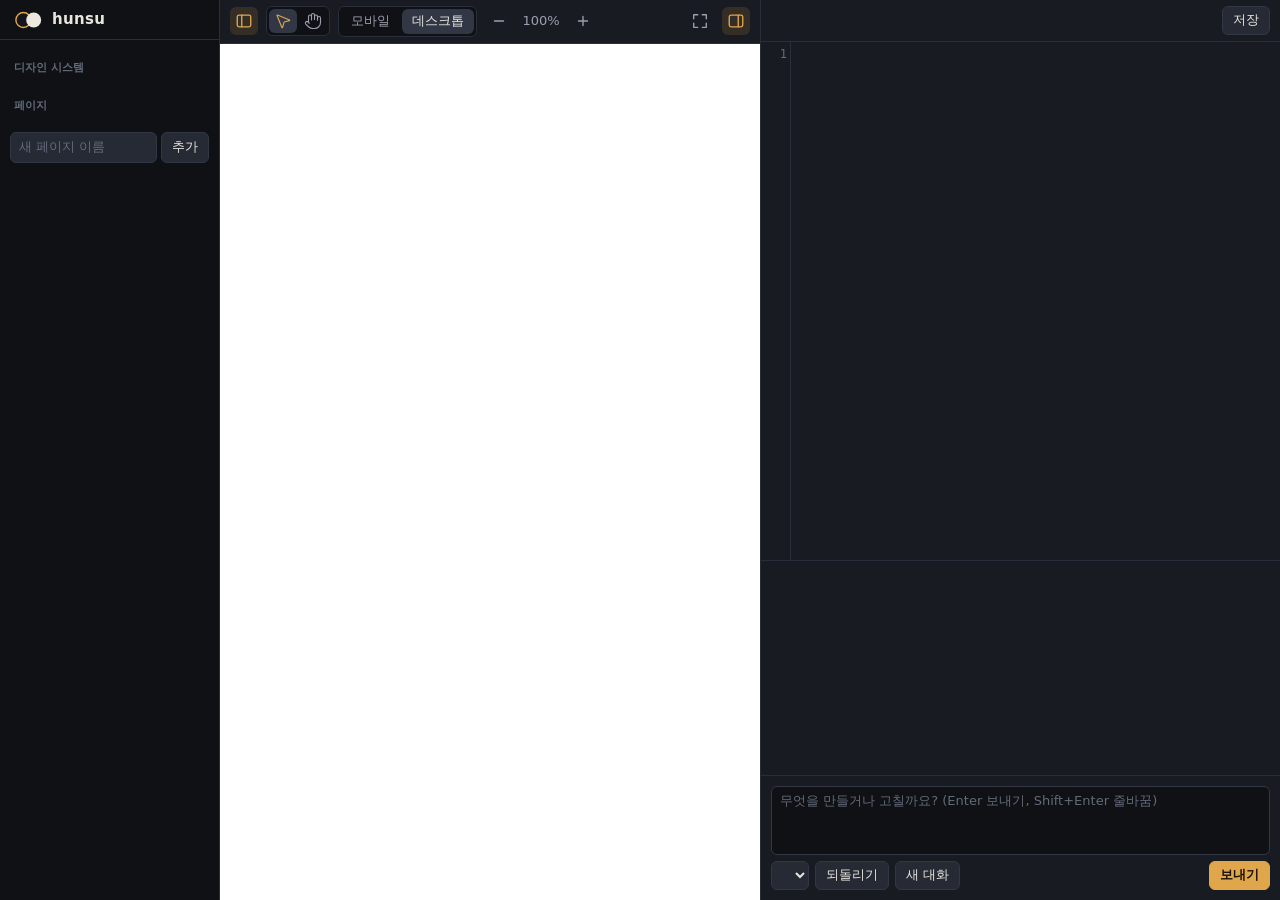
==== web/index.html @ 1a8ad07f "LLM provider 를 인터페이스 뒤로 분리하고 MCP 를 클라이언트 중립으로 정리 hunsu 는 특정 LLM 이나 에이전트를 전제하지 않는다. claude -p 는 PoC 구" ====
<!doctype html>
<html lang="ko">
<head>
<meta charset="utf-8">
<meta name="viewport" content="width=device-width, initial-scale=1">
<title>hunsu</title>
<link rel="icon" href="data:image/svg+xml,%3Csvg xmlns='http://www.w3.org/2000/svg' viewBox='0 0 32 32'%3E%3Ccircle cx='12' cy='16' r='9' fill='%2314161c' stroke='%23e0a64b' stroke-width='2'/%3E%3Ccircle cx='21' cy='16' r='9' fill='%23ece8df'/%3E%3C/svg%3E">
<link rel="stylesheet" href="vendor/codemirror/codemirror.min.css">
<link rel="stylesheet" href="app.css">
</head>
<body>
<nav class="files" aria-label="파일">
  <header class="brand">
    <svg viewBox="0 0 32 20" aria-hidden="true">
      <circle cx="10" cy="10" r="8" class="stone-black"/>
      <circle cx="21" cy="10" r="8" class="stone-white"/>
    </svg>
    <span>hunsu</span>
  </header>
  <h2>디자인 시스템</h2>
  <ul id="design-system"></ul>
  <h2>페이지</h2>
  <ul id="pages"></ul>
  <form id="new-page">
    <input name="name" placeholder="새 페이지 이름" aria-label="새 페이지 이름" required>
    <button>추가</button>
  </form>
</nav>
<main class="preview">
  <div class="bar">
    <button class="icon" data-panel="files" title="파일 목록 접기/펴기" aria-label="파일 목록">
      <svg viewBox="0 0 20 20" aria-hidden="true"><rect x="2.5" y="3.5" width="15" height="13" rx="2"/><path d="M7.5 3.5v13"/></svg>
    </button>
    <div class="segmented tools" role="group" aria-label="렌더 화면 도구">
      <button class="icon" data-tool="select" aria-pressed="true" title="선택 (V) · 클릭해서 구성 요소를 고른다" aria-label="선택 도구">
        <svg viewBox="0 0 24 24" aria-hidden="true"><path d="M4.04 4.69a.5.5 0 0 1 .65-.65l16 6.5a.5.5 0 0 1-.06.95l-6.13 1.58a2 2 0 0 0-1.43 1.43l-1.58 6.13a.5.5 0 0 1-.95.06z"/></svg>
      </button>
      <button class="icon" data-tool="hand" aria-pressed="false" title="손 (H) · 끌어서 페이지 안을 이동한다. 클릭은 그대로 동작" aria-label="손 도구">
        <svg viewBox="0 0 24 24" aria-hidden="true"><path d="M18 11V6a2 2 0 0 0-4 0"/><path d="M14 10V4a2 2 0 0 0-4 0v2"/><path d="M10 10.5V6a2 2 0 0 0-4 0v8"/><path d="M18 8a2 2 0 1 1 4 0v6a8 8 0 0 1-8 8h-2c-2.8 0-4.5-.86-6-2.34l-3.6-3.6a2 2 0 0 1 2.83-2.82L7 15"/></svg>
      </button>
    </div>
    <div class="segmented" role="group" aria-label="미리보기 너비">
      <button data-width="390" aria-pressed="false">모바일</button>
      <button data-width="" aria-pressed="true">데스크톱</button>
    </div>
    <div class="zoom" role="group" aria-label="확대/축소">
      <button class="icon" data-zoom="-1" title="축소 (⌘−)" aria-label="축소">
        <svg viewBox="0 0 20 20" aria-hidden="true"><path d="M5 10h10"/></svg>
      </button>
      <button id="zoom-level" title="100% 로 돌아가기 (⌘0)">100%</button>
      <button class="icon" data-zoom="1" title="확대 (⌘+)" aria-label="확대">
        <svg viewBox="0 0 20 20" aria-hidden="true"><path d="M5 10h10M10 5v10"/></svg>
      </button>
    </div>
    <span class="spacer"></span>
    <button class="icon" data-panel="focus" title="렌더만 보기 (⌘\)" aria-label="렌더만 보기">
      <svg viewBox="0 0 20 20" aria-hidden="true"><path d="M3 7.5V3h4.5M17 7.5V3h-4.5M3 12.5V17h4.5M17 12.5V17h-4.5"/></svg>
    </button>
    <button class="icon" data-panel="source" title="편집기·채팅 접기/펴기" aria-label="편집기와 채팅">
      <svg viewBox="0 0 20 20" aria-hidden="true"><rect x="2.5" y="3.5" width="15" height="13" rx="2"/><path d="M12.5 3.5v13"/></svg>
    </button>
  </div>
  <div class="stage"><div class="frame-box"><iframe id="frame" title="렌더 화면"></iframe></div></div>
  <div class="resizer" data-resize="files" role="separator" aria-orientation="vertical" aria-label="파일 패널 너비" aria-valuemin="160" aria-valuemax="480" tabindex="0" title="끌어서 크기 조절, 더블클릭하면 기본 크기"></div>
  <div class="resizer" data-resize="source" role="separator" aria-orientation="vertical" aria-label="편집기·채팅 패널 너비" aria-valuemin="320" aria-valuemax="900" tabindex="0" title="끌어서 크기 조절, 더블클릭하면 기본 크기"></div>
</main>
<section class="source" aria-label="편집기와 채팅">
  <div class="bar">
    <span id="open-path"></span>
    <button id="save">저장</button>
  </div>
  <div id="editor"></div>
  <section class="chat" aria-label="채팅">
    <div class="resizer" data-resize="chat" role="separator" aria-orientation="horizontal" aria-label="채팅 높이" aria-valuemin="120" aria-valuemax="800" tabindex="0" title="끌어서 크기 조절, 더블클릭하면 기본 크기"></div>
    <ol id="messages"></ol>
    <form id="prompt">
      <div id="selection" class="chip" hidden>
        <span>선택</span><code></code>
        <button type="button" aria-label="선택 해제" title="선택 해제 (Esc)">×</button>
      </div>
      <textarea name="prompt" rows="3" placeholder="무엇을 만들거나 고칠까요? (Enter 보내기, Shift+Enter 줄바꿈)" aria-label="요청"></textarea>
      <div class="actions">
        <select name="model" aria-label="모델"></select>
        <button type="button" id="undo">되돌리기</button>
        <button type="button" id="new-chat">새 대화</button>
        <button id="send" class="primary">보내기</button>
      </div>
    </form>
  </section>
</section>
<p id="status" role="status"></p>
<script src="vendor/codemirror/codemirror.min.js"></script>
<script src="vendor/codemirror/mode/xml/xml.min.js"></script>
<script src="vendor/codemirror/mode/javascript/javascript.min.js"></script>
<script src="vendor/codemirror/mode/css/css.min.js"></script>
<script src="vendor/codemirror/mode/htmlmixed/htmlmixed.min.js"></script>
<script src="vendor/codemirror/mode/markdown/markdown.min.js"></script>
<script type="module" src="app.mjs"></script>
</body>
</html>
---- web/vendor/codemirror/codemirror.min.css ----
/* BASICS */.CodeMirror{/* Set height, width, borders, and global font properties here */font-family:monospace;height:300px;color:black;direction:ltr}/* PADDING */.CodeMirror-lines{padding:4px 0/* Vertical padding around content */}.CodeMirror pre.CodeMirror-line,.CodeMirror pre.CodeMirror-line-like{padding:0 4px/* Horizontal padding of content */}.CodeMirror-scrollbar-filler,.CodeMirror-gutter-filler{background-color:white/* The little square between H and V scrollbars */}/* GUTTER */.CodeMirror-gutters{border-right:1px solid #ddd;background-color:#f7f7f7;white-space:nowrap}.CodeMirror-linenumbers{}.CodeMirror-linenumber{padding:0 3px 0 5px;min-width:20px;text-align:right;color:#999;white-space:nowrap}.CodeMirror-guttermarker{color:black}.CodeMirror-guttermarker-subtle{color:#999}/* CURSOR */.CodeMirror-cursor{border-left:1px solid black;border-right:none;width:0}/* Shown when moving in bi-directional text */.CodeMirror div.CodeMirror-secondarycursor{border-left:1px solid silver}.cm-fat-cursor .CodeMirror-cursor{width:auto;border:0 !important;background:#7e7}.cm-fat-cursor div.CodeMirror-cursors{z-index:1}.cm-fat-cursor .CodeMirror-line::selection,.cm-fat-cursor .CodeMirror-line > span::selection,.cm-fat-cursor .CodeMirror-line > span > span::selection{background:transparent}.cm-fat-cursor .CodeMirror-line::-moz-selection,.cm-fat-cursor .CodeMirror-line > span::-moz-selection,.cm-fat-cursor .CodeMirror-line > span > span::-moz-selection{background:transparent}.cm-fat-cursor{caret-color:transparent}@-moz-keyframes blink{0%{}50%{background-color:transparent}100%{}}@-webkit-keyframes blink{0%{}50%{background-color:transparent}100%{}}@keyframes blink{0%{}50%{background-color:transparent}100%{}}/* Can style cursor different in overwrite (non-insert) mode */.CodeMirror-overwrite .CodeMirror-cursor{}.cm-tab{display:inline-block;text-decoration:inherit}.CodeMirror-rulers{position:absolute;left:0;right:0;top:-50px;bottom:0;overflow:hidden}.CodeMirror-ruler{border-left:1px solid #ccc;top:0;bottom:0;position:absolute}/* DEFAULT THEME */.cm-s-default .cm-header{color:blue}.cm-s-default .cm-quote{color:#090}.cm-negative{color:#d44}.cm-positive{color:#292}.cm-header,.cm-strong{font-weight:bold}.cm-em{font-style:italic}.cm-link{text-decoration:underline}.cm-strikethrough{text-decoration:line-through}.cm-s-default .cm-keyword{color:#708}.cm-s-default .cm-atom{color:#219}.cm-s-default .cm-number{color:#164}.cm-s-default .cm-def{color:#00f}.cm-s-default .cm-variable,.cm-s-default .cm-punctuation,.cm-s-default .cm-property,.cm-s-default .cm-operator{}.cm-s-default .cm-variable-2{color:#05a}.cm-s-default .cm-variable-3,.cm-s-default .cm-type{color:#085}.cm-s-default .cm-comment{color:#a50}.cm-s-default .cm-string{color:#a11}.cm-s-default .cm-string-2{color:#f50}.cm-s-default .cm-meta{color:#555}.cm-s-default .cm-qualifier{color:#555}.cm-s-default .cm-builtin{color:#30a}.cm-s-default .cm-bracket{color:#997}.cm-s-default .cm-tag{color:#170}.cm-s-default .cm-attribute{color:#00c}.cm-s-default .cm-hr{color:#999}.cm-s-default .cm-link{color:#00c}.cm-s-default .cm-error{color:#f00}.cm-invalidchar{color:#f00}.CodeMirror-composing{border-bottom:2px solid}/* Default styles for common addons */div.CodeMirror span.CodeMirror-matchingbracket{color:#0b0}div.CodeMirror span.CodeMirror-nonmatchingbracket{color:#a22}.CodeMirror-matchingtag{background:rgba(255, 150, 0, .3)}.CodeMirror-activeline-background{background:#e8f2ff}/* STOP *//* The rest of this file contains styles related to the mechanics of
   the editor. You probably shouldn't touch them. */.CodeMirror{position:relative;overflow:hidden;background:white}.CodeMirror-scroll{overflow:scroll !important;/* Things will break if this is overridden *//* 50px is the magic margin used to hide the element's real scrollbars *//* See overflow: hidden in .CodeMirror */margin-bottom:-50px;margin-right:-50px;padding-bottom:50px;height:100%;outline:none;/* Prevent dragging from highlighting the element */position:relative;z-index:0}.CodeMirror-sizer{position:relative;border-right:50px solid transparent}/* The fake, visible scrollbars. Used to force redraw during scrolling
   before actual scrolling happens, thus preventing shaking and
   flickering artifacts. */.CodeMirror-vscrollbar,.CodeMirror-hscrollbar,.CodeMirror-scrollbar-filler,.CodeMirror-gutter-filler{position:absolute;z-index:6;display:none;outline:none}.CodeMirror-vscrollbar{right:0;top:0;overflow-x:hidden;overflow-y:scroll}.CodeMirror-hscrollbar{bottom:0;left:0;overflow-y:hidden;overflow-x:scroll}.CodeMirror-scrollbar-filler{right:0;bottom:0}.CodeMirror-gutter-filler{left:0;bottom:0}.CodeMirror-gutters{position:absolute;left:0;top:0;min-height:100%;z-index:3}.CodeMirror-gutter{white-space:normal;height:100%;display:inline-block;vertical-align:top;margin-bottom:-50px}.CodeMirror-gutter-wrapper{position:absolute;z-index:4;background:none !important;border:none !important}.CodeMirror-gutter-background{position:absolute;top:0;bottom:0;z-index:4}.CodeMirror-gutter-elt{position:absolute;cursor:default;z-index:4}.CodeMirror-gutter-wrapper ::selection{background-color:transparent}.CodeMirror-gutter-wrapper ::-moz-selection{background-color:transparent}.CodeMirror-lines{cursor:text;min-height:1px/* prevents collapsing before first draw */}.CodeMirror pre.CodeMirror-line,.CodeMirror pre.CodeMirror-line-like{/* Reset some styles that the rest of the page might have set */-moz-border-radius:0;-webkit-border-radius:0;border-radius:0;border-width:0;background:transparent;font-family:inherit;font-size:inherit;margin:0;white-space:pre;word-wrap:normal;line-height:inherit;color:inherit;z-index:2;position:relative;overflow:visible;-webkit-tap-highlight-color:transparent;-webkit-font-variant-ligatures:contextual;font-variant-ligatures:contextual}.CodeMirror-wrap pre.CodeMirror-line,.CodeMirror-wrap pre.CodeMirror-line-like{word-wrap:break-word;white-space:pre-wrap;word-break:normal}.CodeMirror-linebackground{position:absolute;left:0;right:0;top:0;bottom:0;z-index:0}.CodeMirror-linewidget{position:relative;z-index:2;padding:0.1px/* Force widget margins to stay inside of the container */}.CodeMirror-widget{}.CodeMirror-rtl pre{direction:rtl}.CodeMirror-code{outline:none}/* Force content-box sizing for the elements where we expect it */.CodeMirror-scroll,.CodeMirror-sizer,.CodeMirror-gutter,.CodeMirror-gutters,.CodeMirror-linenumber{-moz-box-sizing:content-box;box-sizing:content-box}.CodeMirror-measure{position:absolute;width:100%;height:0;overflow:hidden;visibility:hidden}.CodeMirror-cursor{position:absolute;pointer-events:none}.CodeMirror-measure pre{position:static}div.CodeMirror-cursors{visibility:hidden;position:relative;z-index:3}div.CodeMirror-dragcursors{visibility:visible}.CodeMirror-focused div.CodeMirror-cursors{visibility:visible}.CodeMirror-selected{background:#d9d9d9}.CodeMirror-focused .CodeMirror-selected{background:#d7d4f0}.CodeMirror-crosshair{cursor:crosshair}.CodeMirror-line::selection,.CodeMirror-line > span::selection,.CodeMirror-line > span > span::selection{background:#d7d4f0}.CodeMirror-line::-moz-selection,.CodeMirror-line > span::-moz-selection,.CodeMirror-line > span > span::-moz-selection{background:#d7d4f0}.cm-searching{background-color:#ffa;background-color:rgba(255, 255, 0, .4)}/* Used to force a border model for a node */.cm-force-border{padding-right:.1px}@media print{/* Hide the cursor when printing */.CodeMirror div.CodeMirror-cursors{visibility:hidden}}/* See issue #2901 */.cm-tab-wrap-hack:after{content:''}/* Help users use markselection to safely style text background */span.CodeMirror-selectedtext{background:none}
---- web/app.css ----
/* 훈수 → 바둑: 먹색 바탕, 바둑판 나무색 강조, 흑돌·백돌. 강조색은 하나만 써서 렌더 중인 디자인의 색 판단을 방해하지 않는다. */
:root {
  --ink-950: #0f1115;
  --ink-900: #14161c;
  --ink-850: #181b22;
  --ink-800: #1d2029;
  --ink-700: #262a35;
  --ink-600: #323745;
  --line: #2a2e3a;
  --text: #e8e5de;
  --text-muted: #9aa0ad;
  --text-faint: #636a7a;
  --accent: #e0a64b;
  --accent-strong: #f0b862;
  --accent-ink: #1a1306;
  --accent-soft: rgb(224 166 75 / 14%);
  --board-line: rgb(224 166 75 / 7%);
  --danger: #f08a8a;
  --radius: 6px;
  --files-size: 220px;
  --source-size: 520px;
  --chat-size: 340px;
  color-scheme: dark;
  font: 13px/1.45 system-ui, -apple-system, "Apple SD Gothic Neo", sans-serif;
  color: var(--text);
}

* { box-sizing: border-box; }

body {
  --files-width: var(--files-size);
  --source-width: var(--source-size);
  margin: 0;
  height: 100vh;
  display: grid;
  grid-template-columns: var(--files-width) minmax(0, 1fr) var(--source-width);
  overflow: clip;
  background: var(--ink-900);
}
.files { grid-column: 1; }
.preview { grid-column: 2; }
.source { grid-column: 3; }
body.files-hidden { --files-width: 0; }
body.source-hidden { --source-width: 0; }
body.files-hidden .files, body.source-hidden .source { display: none; }

button, input, select, textarea {
  font: inherit;
  color: var(--text);
  background: var(--ink-700);
  border: 1px solid var(--ink-600);
  border-radius: var(--radius);
}
button { padding: 4px 10px; cursor: pointer; }
button:hover:not(:disabled) { border-color: var(--text-faint); }
button:disabled { opacity: 0.45; cursor: default; }
button.primary { background: var(--accent); border-color: var(--accent); color: var(--accent-ink); font-weight: 600; }
button.primary:hover:not(:disabled) { background: var(--accent-strong); border-color: var(--accent-strong); }
input, select, textarea { padding: 5px 8px; }
input::placeholder, textarea::placeholder { color: var(--text-faint); }
:focus-visible { outline: 2px solid var(--accent); outline-offset: 1px; }

.bar { display: flex; gap: 8px; align-items: center; min-height: 40px; padding: 6px 10px; background: var(--ink-850); border-bottom: 1px solid var(--line); }
.spacer { flex: 1; }
.icon { display: grid; place-items: center; width: 28px; height: 28px; padding: 0; background: none; border-color: transparent; color: var(--text-muted); }
.icon svg { width: 18px; height: 18px; fill: none; stroke: currentColor; stroke-width: 1.5; stroke-linecap: round; stroke-linejoin: round; }
.icon[aria-pressed="true"] { color: var(--accent); background: var(--accent-soft); }
.segmented { display: flex; padding: 2px; gap: 2px; background: var(--ink-950); border: 1px solid var(--line); border-radius: var(--radius); }
.segmented button { border: 0; background: none; color: var(--text-muted); padding: 3px 10px; }
.segmented button[aria-pressed="true"] { background: var(--ink-600); color: var(--text); }
.tools button { display: grid; place-items: center; width: 28px; height: 24px; padding: 0; }
.tools button[aria-pressed="true"] { color: var(--accent); }
.chip { display: flex; align-items: center; gap: 6px; align-self: flex-start; max-width: 100%; padding: 2px 4px 2px 8px; border-radius: var(--radius); background: var(--accent-soft); color: var(--accent); font-size: 12px; }
.chip[hidden] { display: none; }
.chip span { flex: none; }
.chip code { overflow: hidden; text-overflow: ellipsis; white-space: nowrap; color: var(--text); font-family: ui-monospace, SFMono-Regular, Menlo, monospace; }
.chip button { padding: 0 6px; border: 0; background: none; color: inherit; font-size: 14px; line-height: 1; }

.files { display: flex; flex-direction: column; gap: 2px; padding: 0 10px 12px; overflow: auto; background: var(--ink-950); border-right: 1px solid var(--line); }
.brand { display: flex; align-items: center; gap: 8px; min-height: 40px; margin: 0 -10px 4px; padding: 0 14px; font-weight: 700; font-size: 15px; letter-spacing: 0.02em; border-bottom: 1px solid var(--line); }
.brand svg { width: 30px; height: 20px; }
.stone-black { fill: var(--ink-900); stroke: var(--accent); stroke-width: 1.5; }
.stone-white { fill: #ece8df; }
.files h2 { margin: 14px 4px 4px; font-size: 11px; font-weight: 600; color: var(--text-faint); }
.files ul { list-style: none; margin: 0; padding: 0; }
.files li button { width: 100%; text-align: left; border: 0; background: none; padding: 5px 8px; color: var(--text-muted); }
.files li button:hover { background: var(--ink-800); color: var(--text); }
.files li button[aria-current="true"] { background: var(--accent-soft); color: var(--accent); }
.files li button.missing { color: var(--text-faint); font-style: italic; }
.files li button.missing::after { content: " (만들기)"; }
#new-page { display: flex; gap: 4px; margin-top: 10px; }
#new-page input { flex: 1; min-width: 0; }

.preview { position: relative; display: flex; flex-direction: column; min-width: 0; min-height: 0; }
.stage {
  flex: 1;
  display: flex;
  justify-content: center;
  overflow: auto;
  background-color: var(--ink-950);
  background-image: linear-gradient(var(--board-line) 1px, transparent 1px), linear-gradient(90deg, var(--board-line) 1px, transparent 1px);
  background-size: 28px 28px;
}
.stage.device { padding: 24px 0; }
.frame-box { flex: none; margin: 0 auto; overflow: hidden; }
.stage.device .frame-box { border-radius: 10px; box-shadow: 0 0 0 1px var(--ink-600), 0 16px 48px rgb(0 0 0 / 50%); }
#frame { display: block; border: 0; background: #fff; transform-origin: 0 0; }

.zoom { display: flex; align-items: center; gap: 2px; }
#zoom-level { min-width: 52px; padding: 3px 4px; border-color: transparent; background: none; color: var(--text-muted); font-variant-numeric: tabular-nums; }

.resizer { position: absolute; z-index: 5; touch-action: none; }
.resizer[aria-orientation="vertical"] { top: 0; bottom: 0; width: 6px; cursor: col-resize; }
.resizer[aria-orientation="horizontal"] { left: 0; right: 0; height: 6px; cursor: row-resize; }
.resizer[data-resize="files"] { left: 0; }
.resizer[data-resize="source"] { right: 0; }
.resizer[data-resize="chat"] { top: -3px; }
.resizer::after { content: ""; position: absolute; background: transparent; transition: background 0.15s; }
.resizer[aria-orientation="vertical"]::after { top: 0; bottom: 0; width: 2px; }
.resizer[data-resize="files"]::after { left: 0; }
.resizer[data-resize="source"]::after { right: 0; }
.resizer[aria-orientation="horizontal"]::after { left: 0; right: 0; top: 2px; height: 2px; }
.resizer:hover::after, .resizer:focus-visible::after, .resizer:active::after { background: var(--accent); }
.resizer:focus-visible { outline: none; }
body.files-hidden .resizer[data-resize="files"], body.source-hidden .resizer[data-resize="source"] { display: none; }
body.resizing { user-select: none; }
body.resizing iframe { pointer-events: none; }
body.resizing-x { cursor: col-resize; }
body.resizing-y { cursor: row-resize; }

.source { display: grid; grid-template-columns: minmax(0, 1fr); grid-template-rows: auto minmax(0, 1fr) var(--chat-size); min-width: 0; min-height: 0; background: var(--ink-850); border-left: 1px solid var(--line); }
#open-path { flex: 1; font-weight: 600; }
#open-path[data-dirty="true"]::after { content: " ●"; color: var(--accent); }
#editor { min-height: 0; }
#editor .CodeMirror { height: 100%; font-size: 12px; }

.chat { position: relative; display: flex; flex-direction: column; min-height: 0; border-top: 1px solid var(--line); }
#messages { flex: 1; overflow: auto; list-style: none; margin: 0; padding: 10px; display: flex; flex-direction: column; gap: 8px; }
#messages li { padding: 7px 10px; border-radius: 8px; white-space: pre-wrap; max-width: 88%; }
#messages .user { align-self: flex-end; background: var(--accent); color: var(--accent-ink); }
#messages .assistant { background: var(--ink-700); border: 1px solid var(--ink-600); }
#messages .progress { display: flex; gap: 8px; align-items: center; padding: 0 4px; color: var(--text-muted); font-size: 12px; }
#messages .progress .elapsed { font-variant-numeric: tabular-nums; }
#messages .progress .elapsed:not(:empty)::before { content: "· "; }
#messages .progress.running { color: var(--accent); }
#messages .progress.running::before {
  content: ""; width: 10px; height: 10px; flex: none;
  border: 2px solid currentColor; border-top-color: transparent; border-radius: 50%;
  animation: spin 0.8s linear infinite;
}
@keyframes spin { to { transform: rotate(360deg); } }
@media (prefers-reduced-motion: reduce) { #messages .progress.running::before { animation: none; } }
#prompt { display: flex; flex-direction: column; gap: 6px; padding: 10px; border-top: 1px solid var(--line); }
#prompt textarea { resize: none; background: var(--ink-950); }
#prompt .actions { display: flex; gap: 6px; }
#send { margin-left: auto; }

#status { position: fixed; bottom: 10px; left: 10px; margin: 0; color: var(--danger); }

.cm-s-hunsu.CodeMirror { background: var(--ink-850); color: var(--text); }
.cm-s-hunsu .CodeMirror-gutters { background: var(--ink-850); border-right: 1px solid var(--line); }
.cm-s-hunsu .CodeMirror-linenumber { color: var(--text-faint); }
.cm-s-hunsu .CodeMirror-cursor { border-left-color: var(--accent); }
.cm-s-hunsu .CodeMirror-selected, .cm-s-hunsu.CodeMirror-focused .CodeMirror-selected { background: rgb(224 166 75 / 18%); }
.cm-s-hunsu .CodeMirror-matchingbracket { color: var(--accent-strong) !important; text-decoration: underline; }
.cm-s-hunsu .cm-tag, .cm-s-hunsu .cm-header, .cm-s-hunsu .cm-qualifier, .cm-s-hunsu .cm-builtin { color: var(--accent); }
.cm-s-hunsu .cm-attribute, .cm-s-hunsu .cm-property, .cm-s-hunsu .cm-link { color: #9ec5e8; }
.cm-s-hunsu .cm-string, .cm-s-hunsu .cm-string-2 { color: #a9d39e; }
.cm-s-hunsu .cm-number, .cm-s-hunsu .cm-atom { color: #eaa983; }
.cm-s-hunsu .cm-keyword, .cm-s-hunsu .cm-def { color: #d6a1dc; }
.cm-s-hunsu .cm-comment, .cm-s-hunsu .cm-meta { color: var(--text-faint); font-style: italic; }
.cm-s-hunsu .cm-bracket { color: var(--text-muted); }
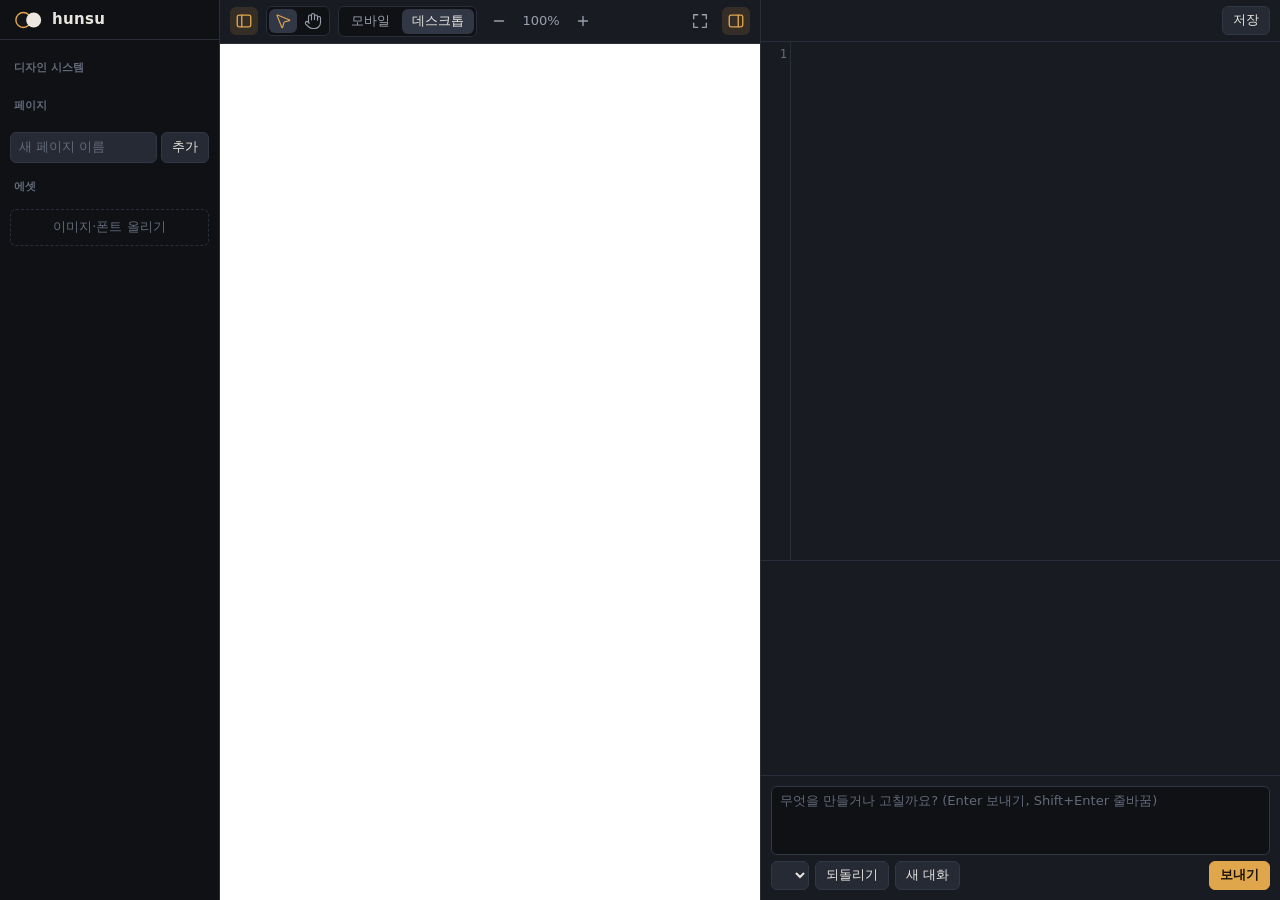
==== commit eb9d491d: "에셋: assets/ 에 이미지·폰트를 올리고 LLM 에게 알림 (마일스톤 6) - 끌어다 놓기(렌더 화면 포함)나 파일 고르기로 올린다. 파일당 10MB, 같은 이름은 거부 - " ====
--- a/web/index.html
+++ b/web/index.html
@@ -25,6 +25,12 @@
     <input name="name" placeholder="새 페이지 이름" aria-label="새 페이지 이름" required>
     <button>추가</button>
   </form>
+  <h2>에셋</h2>
+  <ul id="assets"></ul>
+  <label class="upload" title="이미지·폰트를 화면에 끌어다 놓아도 된다">
+    <input type="file" multiple accept=".png,.jpg,.jpeg,.gif,.webp,.avif,.svg,.woff,.woff2,.ttf,.otf">
+    이미지·폰트 올리기
+  </label>
 </nav>
 <main class="preview">
   <div class="bar">
--- a/web/app.css
+++ b/web/app.css
@@ -90,6 +90,11 @@
 .files li button.missing::after { content: " (만들기)"; }
 #new-page { display: flex; gap: 4px; margin-top: 10px; }
 #new-page input { flex: 1; min-width: 0; }
+.files li a { display: block; padding: 5px 8px; color: var(--text-muted); text-decoration: none; overflow-wrap: anywhere; }
+.files li a:hover { background: var(--ink-800); color: var(--text); }
+.upload { position: relative; margin-top: 6px; padding: 8px; border: 1px dashed var(--line); border-radius: var(--radius); color: var(--text-faint); text-align: center; cursor: pointer; }
+.upload:hover, .upload:focus-within { color: var(--text); border-color: var(--text-faint); }
+.upload input { position: absolute; width: 1px; height: 1px; opacity: 0; }
 
 .preview { position: relative; display: flex; flex-direction: column; min-width: 0; min-height: 0; }
 .stage {
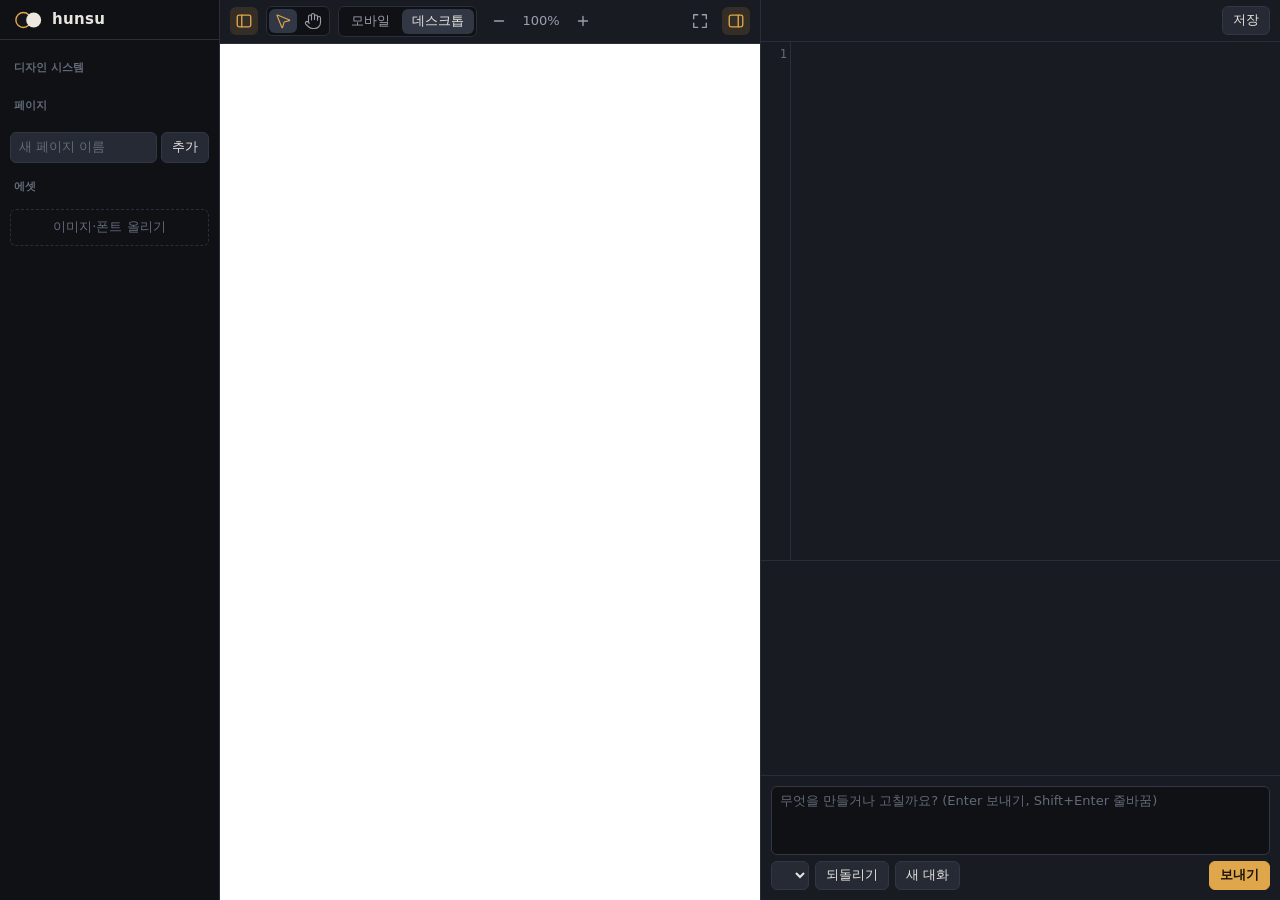
==== commit 718d7839: "Merge branch 'feat/text-edit'" ====
--- a/web/index.html
+++ b/web/index.html
@@ -38,7 +38,7 @@
       <svg viewBox="0 0 20 20" aria-hidden="true"><rect x="2.5" y="3.5" width="15" height="13" rx="2"/><path d="M7.5 3.5v13"/></svg>
     </button>
     <div class="segmented tools" role="group" aria-label="렌더 화면 도구">
-      <button class="icon" data-tool="select" aria-pressed="true" title="선택 (V) · 클릭해서 구성 요소를 고른다" aria-label="선택 도구">
+      <button class="icon" data-tool="select" aria-pressed="true" title="선택 (V) · 클릭해서 구성 요소를 고르고, 더블클릭해서 문구를 고친다" aria-label="선택 도구">
         <svg viewBox="0 0 24 24" aria-hidden="true"><path d="M4.04 4.69a.5.5 0 0 1 .65-.65l16 6.5a.5.5 0 0 1-.06.95l-6.13 1.58a2 2 0 0 0-1.43 1.43l-1.58 6.13a.5.5 0 0 1-.95.06z"/></svg>
       </button>
       <button class="icon" data-tool="hand" aria-pressed="false" title="손 (H) · 끌어서 페이지 안을 이동한다. 클릭은 그대로 동작" aria-label="손 도구">
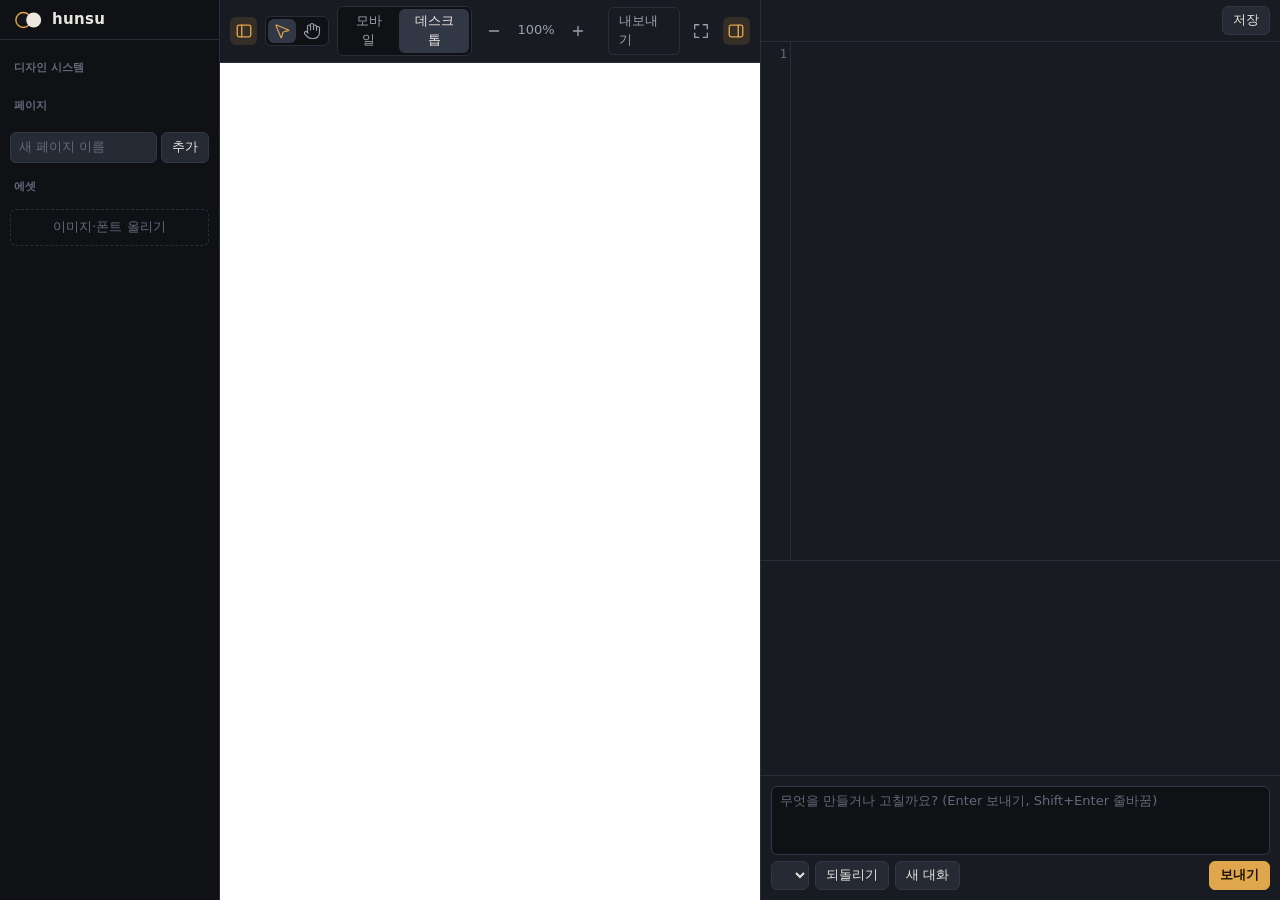
==== commit 779cdf6b: "Merge branch 'feat/export'" ====
--- a/web/index.html
+++ b/web/index.html
@@ -59,6 +59,14 @@
       </button>
     </div>
     <span class="spacer"></span>
+    <details class="menu" id="export">
+      <summary>내보내기</summary>
+      <div class="menu-items">
+        <button data-export="html" data-page>이 페이지 · HTML 파일 하나</button>
+        <button data-export="png" data-page>이 페이지 · PNG</button>
+        <button data-export="zip">전체 폴더 · ZIP</button>
+      </div>
+    </details>
     <button class="icon" data-panel="focus" title="렌더만 보기 (⌘\)" aria-label="렌더만 보기">
       <svg viewBox="0 0 20 20" aria-hidden="true"><path d="M3 7.5V3h4.5M17 7.5V3h-4.5M3 12.5V17h4.5M17 12.5V17h-4.5"/></svg>
     </button>
--- a/web/app.css
+++ b/web/app.css
@@ -62,6 +62,13 @@
 
 .bar { display: flex; gap: 8px; align-items: center; min-height: 40px; padding: 6px 10px; background: var(--ink-850); border-bottom: 1px solid var(--line); }
 .spacer { flex: 1; }
+.menu { position: relative; }
+.menu summary { list-style: none; padding: 4px 10px; border: 1px solid var(--line); border-radius: var(--radius); cursor: pointer; color: var(--text-muted); }
+.menu summary::-webkit-details-marker { display: none; }
+.menu summary:hover, .menu[open] summary { color: var(--text); border-color: var(--text-faint); }
+.menu-items { position: absolute; right: 0; top: calc(100% + 4px); z-index: 10; display: flex; flex-direction: column; min-width: 200px; padding: 4px; background: var(--ink-900); border: 1px solid var(--line); border-radius: var(--radius); box-shadow: 0 8px 24px rgb(0 0 0 / 40%); }
+.menu-items button { border: 0; background: none; text-align: left; padding: 6px 10px; white-space: nowrap; }
+.menu-items button:hover:not(:disabled) { background: var(--ink-800); }
 .icon { display: grid; place-items: center; width: 28px; height: 28px; padding: 0; background: none; border-color: transparent; color: var(--text-muted); }
 .icon svg { width: 18px; height: 18px; fill: none; stroke: currentColor; stroke-width: 1.5; stroke-linecap: round; stroke-linejoin: round; }
 .icon[aria-pressed="true"] { color: var(--accent); background: var(--accent-soft); }
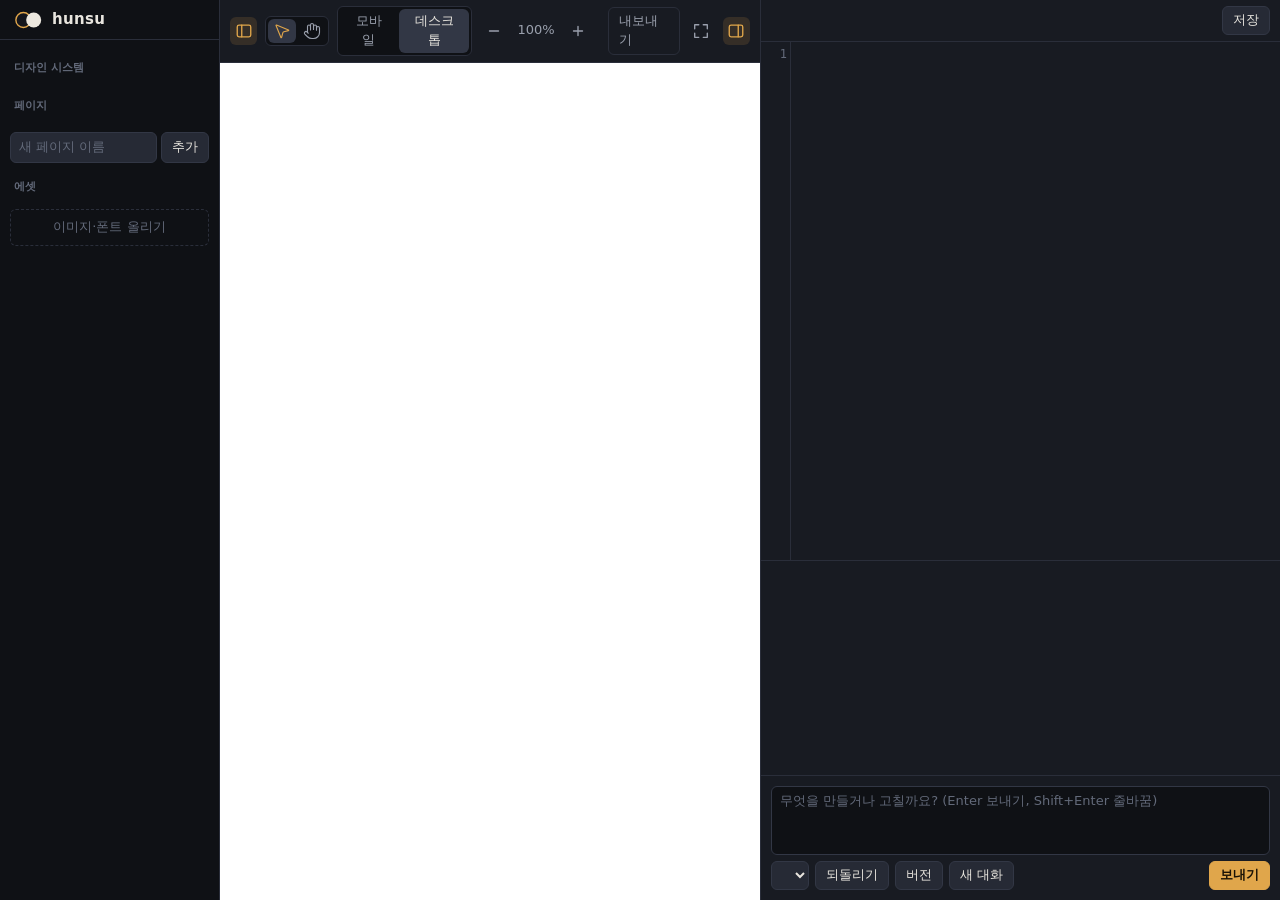
==== commit 8b66d1f9: "Merge branch 'feat/versions'" ====
--- a/web/index.html
+++ b/web/index.html
@@ -96,12 +96,23 @@
       <div class="actions">
         <select name="model" aria-label="모델"></select>
         <button type="button" id="undo">되돌리기</button>
+        <button type="button" id="versions-open">버전</button>
         <button type="button" id="new-chat">새 대화</button>
         <button id="send" class="primary">보내기</button>
       </div>
     </form>
   </section>
 </section>
+<dialog id="versions" aria-labelledby="versions-title">
+  <header>
+    <h2 id="versions-title">버전</h2>
+    <button type="button" id="version-save">지금 상태 저장</button>
+    <button type="button" class="icon" id="versions-close" aria-label="닫기">×</button>
+  </header>
+  <p class="hint">요청이 끝날 때마다 자동으로 남는다. 복원해도 [되돌리기] 로 돌아갈 수 있다.</p>
+  <p class="hint" id="version-note" role="status"></p>
+  <ol id="version-list"></ol>
+</dialog>
 <p id="status" role="status"></p>
 <script src="vendor/codemirror/codemirror.min.js"></script>
 <script src="vendor/codemirror/mode/xml/xml.min.js"></script>
--- a/web/app.css
+++ b/web/app.css
@@ -146,6 +146,20 @@
 #editor { min-height: 0; }
 #editor .CodeMirror { height: 100%; font-size: 12px; }
 
+#versions { width: min(720px, calc(100vw - 32px)); max-height: calc(100vh - 64px); padding: 0; color: var(--text); background: var(--ink-900); border: 1px solid var(--line); border-radius: 10px; }
+#versions::backdrop { background: rgb(0 0 0 / 50%); }
+#versions header { position: sticky; top: 0; display: flex; align-items: center; gap: 8px; padding: 12px 16px; background: var(--ink-900); border-bottom: 1px solid var(--line); }
+#versions h2 { flex: 1; margin: 0; font-size: 14px; }
+#versions .hint { margin: 10px 16px 0; color: var(--text-faint); font-size: 12px; }
+#version-note { color: var(--accent); }
+#version-note:empty { display: none; }
+#version-list { list-style: none; margin: 0; padding: 12px 16px 16px; display: grid; grid-template-columns: repeat(auto-fill, minmax(200px, 1fr)); gap: 12px; }
+#version-list li { display: flex; flex-direction: column; gap: 6px; padding: 8px; background: var(--ink-950); border: 1px solid var(--line); border-radius: var(--radius); }
+#version-list .thumb { aspect-ratio: 16 / 10; width: 100%; object-fit: cover; object-position: top; border-radius: 4px; background: var(--ink-800); }
+#version-list div.thumb { display: grid; place-items: center; color: var(--text-faint); font-size: 12px; }
+#version-list strong { font-weight: 600; overflow-wrap: anywhere; }
+#version-list .meta { color: var(--text-faint); font-size: 12px; }
+#version-list button { align-self: flex-start; }
 .chat { position: relative; display: flex; flex-direction: column; min-height: 0; border-top: 1px solid var(--line); }
 #messages { flex: 1; overflow: auto; list-style: none; margin: 0; padding: 10px; display: flex; flex-direction: column; gap: 8px; }
 #messages li { padding: 7px 10px; border-radius: 8px; white-space: pre-wrap; max-width: 88%; }
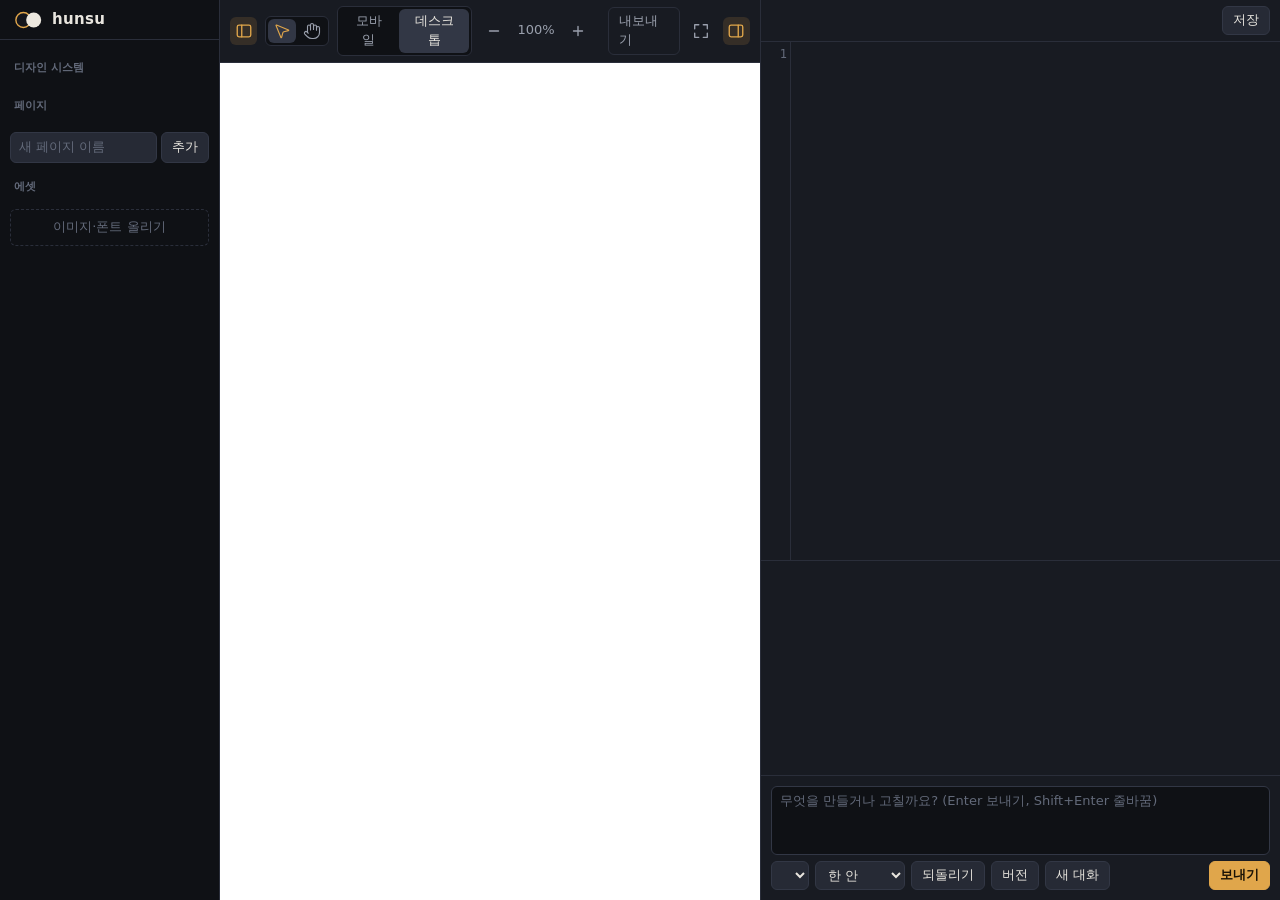
==== commit 5c4b63c4: "Merge branch 'feat/variants'" ====
--- a/web/index.html
+++ b/web/index.html
@@ -95,6 +95,11 @@
       <textarea name="prompt" rows="3" placeholder="무엇을 만들거나 고칠까요? (Enter 보내기, Shift+Enter 줄바꿈)" aria-label="요청"></textarea>
       <div class="actions">
         <select name="model" aria-label="모델"></select>
+        <select name="variants" aria-label="비교안" title="여러 안을 동시에 만들어 나란히 비교한다">
+          <option value="1">한 안</option>
+          <option value="2">2안 비교</option>
+          <option value="3">3안 비교</option>
+        </select>
         <button type="button" id="undo">되돌리기</button>
         <button type="button" id="versions-open">버전</button>
         <button type="button" id="new-chat">새 대화</button>
@@ -103,15 +108,25 @@
     </form>
   </section>
 </section>
-<dialog id="versions" aria-labelledby="versions-title">
+<dialog id="versions" class="sheet" aria-labelledby="versions-title">
   <header>
     <h2 id="versions-title">버전</h2>
     <button type="button" id="version-save">지금 상태 저장</button>
     <button type="button" class="icon" id="versions-close" aria-label="닫기">×</button>
   </header>
   <p class="hint">요청이 끝날 때마다 자동으로 남는다. 복원해도 [되돌리기] 로 돌아갈 수 있다.</p>
-  <p class="hint" id="version-note" role="status"></p>
+  <p class="hint note" id="version-note" role="status"></p>
   <ol id="version-list"></ol>
+</dialog>
+<dialog id="variants-dialog" class="sheet wide" aria-labelledby="variants-title">
+  <header>
+    <h2 id="variants-title">비교안</h2>
+    <button type="button" id="variants-discard">모두 버리기</button>
+    <button type="button" class="icon" id="variants-close" aria-label="닫기">×</button>
+  </header>
+  <p class="hint">고른 안이 지금 상태가 되고, 나머지 안도 버전에 남는다. [되돌리기] 로 고르기 전으로 돌아간다.</p>
+  <p class="hint note" id="variant-note" role="status"></p>
+  <ol id="variant-list"></ol>
 </dialog>
 <p id="status" role="status"></p>
 <script src="vendor/codemirror/codemirror.min.js"></script>
--- a/web/app.css
+++ b/web/app.css
@@ -146,13 +146,21 @@
 #editor { min-height: 0; }
 #editor .CodeMirror { height: 100%; font-size: 12px; }
 
-#versions { width: min(720px, calc(100vw - 32px)); max-height: calc(100vh - 64px); padding: 0; color: var(--text); background: var(--ink-900); border: 1px solid var(--line); border-radius: 10px; }
-#versions::backdrop { background: rgb(0 0 0 / 50%); }
-#versions header { position: sticky; top: 0; display: flex; align-items: center; gap: 8px; padding: 12px 16px; background: var(--ink-900); border-bottom: 1px solid var(--line); }
-#versions h2 { flex: 1; margin: 0; font-size: 14px; }
-#versions .hint { margin: 10px 16px 0; color: var(--text-faint); font-size: 12px; }
-#version-note { color: var(--accent); }
-#version-note:empty { display: none; }
+.sheet { width: min(720px, calc(100vw - 32px)); max-height: calc(100vh - 64px); padding: 0; color: var(--text); background: var(--ink-900); border: 1px solid var(--line); border-radius: 10px; }
+.sheet.wide { width: min(1400px, calc(100vw - 32px)); }
+.sheet::backdrop { background: rgb(0 0 0 / 50%); }
+.sheet header { position: sticky; top: 0; z-index: 1; display: flex; align-items: center; gap: 8px; padding: 12px 16px; background: var(--ink-900); border-bottom: 1px solid var(--line); }
+.sheet h2 { flex: 1; margin: 0; font-size: 14px; }
+.sheet .hint { margin: 10px 16px 0; color: var(--text-faint); font-size: 12px; }
+.sheet .note { color: var(--accent); }
+.sheet .note:empty { display: none; }
+#variant-list { list-style: none; margin: 0; padding: 12px 16px 16px; display: grid; grid-template-columns: repeat(auto-fit, minmax(260px, 1fr)); gap: 12px; }
+#variant-list li { display: flex; flex-direction: column; gap: 8px; min-width: 0; }
+#variant-list .reply { margin: 0; color: var(--text-muted); font-size: 12px; display: -webkit-box; -webkit-line-clamp: 3; -webkit-box-orient: vertical; overflow: hidden; }
+#variant-list .reply.error { color: var(--danger); }
+#variant-list .shot { height: 60vh; overflow: hidden; border: 1px solid var(--line); border-radius: var(--radius); background: #fff; }
+#variant-list iframe { border: 0; display: block; }
+#variant-list button { align-self: flex-start; }
 #version-list { list-style: none; margin: 0; padding: 12px 16px 16px; display: grid; grid-template-columns: repeat(auto-fill, minmax(200px, 1fr)); gap: 12px; }
 #version-list li { display: flex; flex-direction: column; gap: 6px; padding: 8px; background: var(--ink-950); border: 1px solid var(--line); border-radius: var(--radius); }
 #version-list .thumb { aspect-ratio: 16 / 10; width: 100%; object-fit: cover; object-position: top; border-radius: 4px; background: var(--ink-800); }
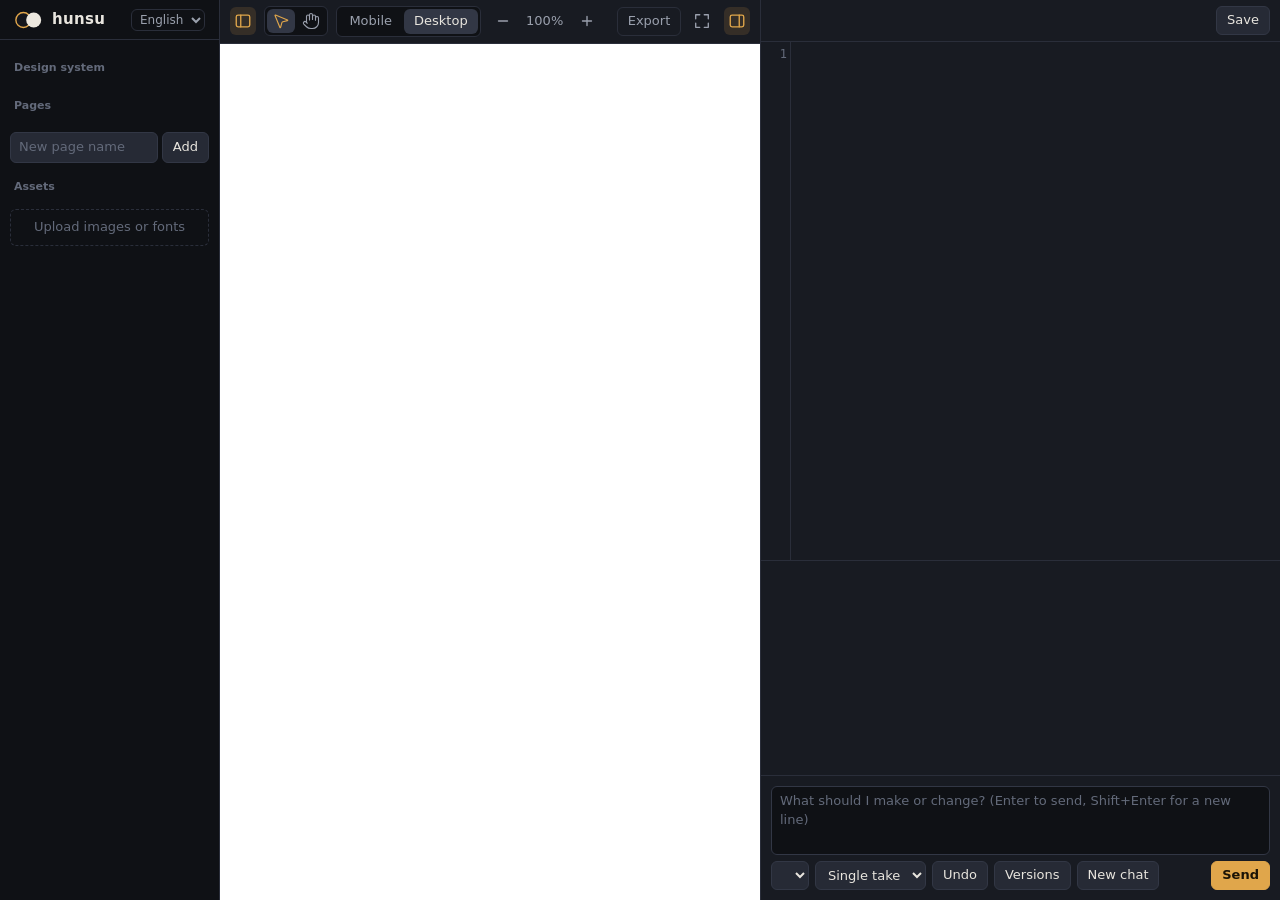
==== commit 898749fc: "Merge branch 'feat/english-ui'" ====
--- a/web/index.html
+++ b/web/index.html
@@ -1,5 +1,5 @@
 <!doctype html>
-<html lang="ko">
+<html lang="en">
 <head>
 <meta charset="utf-8">
 <meta name="viewport" content="width=device-width, initial-scale=1">
@@ -9,122 +9,126 @@
 <link rel="stylesheet" href="app.css">
 </head>
 <body>
-<nav class="files" aria-label="파일">
+<nav class="files" aria-label="Files" data-i18n-label="files.label">
   <header class="brand">
     <svg viewBox="0 0 32 20" aria-hidden="true">
       <circle cx="10" cy="10" r="8" class="stone-black"/>
       <circle cx="21" cy="10" r="8" class="stone-white"/>
     </svg>
     <span>hunsu</span>
+    <select id="lang" aria-label="Language" data-i18n-label="lang.label">
+      <option value="en">English</option>
+      <option value="ko">한국어</option>
+    </select>
   </header>
-  <h2>디자인 시스템</h2>
+  <h2 data-i18n="files.designSystem">Design system</h2>
   <ul id="design-system"></ul>
-  <h2>페이지</h2>
+  <h2 data-i18n="files.pages">Pages</h2>
   <ul id="pages"></ul>
   <form id="new-page">
-    <input name="name" placeholder="새 페이지 이름" aria-label="새 페이지 이름" required>
-    <button>추가</button>
+    <input name="name" placeholder="New page name" aria-label="New page name" data-i18n-placeholder="files.newPage" data-i18n-label="files.newPage" required>
+    <button data-i18n="files.add">Add</button>
   </form>
-  <h2>에셋</h2>
+  <h2 data-i18n="files.assets">Assets</h2>
   <ul id="assets"></ul>
-  <label class="upload" title="이미지·폰트를 화면에 끌어다 놓아도 된다">
+  <label class="upload" title="You can also drop images and fonts anywhere on the screen" data-i18n-title="files.uploadHint">
     <input type="file" multiple accept=".png,.jpg,.jpeg,.gif,.webp,.avif,.svg,.woff,.woff2,.ttf,.otf">
-    이미지·폰트 올리기
+    <span data-i18n="files.upload">Upload images or fonts</span>
   </label>
 </nav>
 <main class="preview">
   <div class="bar">
-    <button class="icon" data-panel="files" title="파일 목록 접기/펴기" aria-label="파일 목록">
+    <button class="icon" data-panel="files" title="Show or hide the file panel" aria-label="File panel" data-i18n-title="bar.files" data-i18n-label="bar.filesLabel">
       <svg viewBox="0 0 20 20" aria-hidden="true"><rect x="2.5" y="3.5" width="15" height="13" rx="2"/><path d="M7.5 3.5v13"/></svg>
     </button>
-    <div class="segmented tools" role="group" aria-label="렌더 화면 도구">
-      <button class="icon" data-tool="select" aria-pressed="true" title="선택 (V) · 클릭해서 구성 요소를 고르고, 더블클릭해서 문구를 고친다" aria-label="선택 도구">
+    <div class="segmented tools" role="group" aria-label="Render tools" data-i18n-label="bar.tools">
+      <button class="icon" data-tool="select" aria-pressed="true" title="Select (V)" aria-label="Select tool" data-i18n-title="tool.select" data-i18n-label="tool.selectLabel">
         <svg viewBox="0 0 24 24" aria-hidden="true"><path d="M4.04 4.69a.5.5 0 0 1 .65-.65l16 6.5a.5.5 0 0 1-.06.95l-6.13 1.58a2 2 0 0 0-1.43 1.43l-1.58 6.13a.5.5 0 0 1-.95.06z"/></svg>
       </button>
-      <button class="icon" data-tool="hand" aria-pressed="false" title="손 (H) · 끌어서 페이지 안을 이동한다. 클릭은 그대로 동작" aria-label="손 도구">
+      <button class="icon" data-tool="hand" aria-pressed="false" title="Hand (H)" aria-label="Hand tool" data-i18n-title="tool.hand" data-i18n-label="tool.handLabel">
         <svg viewBox="0 0 24 24" aria-hidden="true"><path d="M18 11V6a2 2 0 0 0-4 0"/><path d="M14 10V4a2 2 0 0 0-4 0v2"/><path d="M10 10.5V6a2 2 0 0 0-4 0v8"/><path d="M18 8a2 2 0 1 1 4 0v6a8 8 0 0 1-8 8h-2c-2.8 0-4.5-.86-6-2.34l-3.6-3.6a2 2 0 0 1 2.83-2.82L7 15"/></svg>
       </button>
     </div>
-    <div class="segmented" role="group" aria-label="미리보기 너비">
-      <button data-width="390" aria-pressed="false">모바일</button>
-      <button data-width="" aria-pressed="true">데스크톱</button>
+    <div class="segmented" role="group" aria-label="Preview width" data-i18n-label="bar.width">
+      <button data-width="390" aria-pressed="false" data-i18n="width.mobile">Mobile</button>
+      <button data-width="" aria-pressed="true" data-i18n="width.desktop">Desktop</button>
     </div>
-    <div class="zoom" role="group" aria-label="확대/축소">
-      <button class="icon" data-zoom="-1" title="축소 (⌘−)" aria-label="축소">
+    <div class="zoom" role="group" aria-label="Zoom" data-i18n-label="bar.zoom">
+      <button class="icon" data-zoom="-1" title="Zoom out (⌘−)" aria-label="Zoom out" data-i18n-title="zoom.out" data-i18n-label="zoom.outLabel">
         <svg viewBox="0 0 20 20" aria-hidden="true"><path d="M5 10h10"/></svg>
       </button>
-      <button id="zoom-level" title="100% 로 돌아가기 (⌘0)">100%</button>
-      <button class="icon" data-zoom="1" title="확대 (⌘+)" aria-label="확대">
+      <button id="zoom-level" title="Back to 100% (⌘0)" data-i18n-title="zoom.reset">100%</button>
+      <button class="icon" data-zoom="1" title="Zoom in (⌘+)" aria-label="Zoom in" data-i18n-title="zoom.in" data-i18n-label="zoom.inLabel">
         <svg viewBox="0 0 20 20" aria-hidden="true"><path d="M5 10h10M10 5v10"/></svg>
       </button>
     </div>
     <span class="spacer"></span>
     <details class="menu" id="export">
-      <summary>내보내기</summary>
+      <summary data-i18n="export.menu">Export</summary>
       <div class="menu-items">
-        <button data-export="html" data-page>이 페이지 · HTML 파일 하나</button>
-        <button data-export="png" data-page>이 페이지 · PNG</button>
-        <button data-export="zip">전체 폴더 · ZIP</button>
+        <button data-export="html" data-page data-i18n="export.html">This page · single HTML file</button>
+        <button data-export="png" data-page data-i18n="export.png">This page · PNG</button>
+        <button data-export="zip" data-i18n="export.zip">Whole folder · ZIP</button>
       </div>
     </details>
-    <button class="icon" data-panel="focus" title="렌더만 보기 (⌘\)" aria-label="렌더만 보기">
+    <button class="icon" data-panel="focus" title="Render only (⌘\)" aria-label="Render only" data-i18n-title="bar.focus" data-i18n-label="bar.focusLabel">
       <svg viewBox="0 0 20 20" aria-hidden="true"><path d="M3 7.5V3h4.5M17 7.5V3h-4.5M3 12.5V17h4.5M17 12.5V17h-4.5"/></svg>
     </button>
-    <button class="icon" data-panel="source" title="편집기·채팅 접기/펴기" aria-label="편집기와 채팅">
+    <button class="icon" data-panel="source" title="Show or hide the editor and chat" aria-label="Editor and chat" data-i18n-title="bar.source" data-i18n-label="bar.sourceLabel">
       <svg viewBox="0 0 20 20" aria-hidden="true"><rect x="2.5" y="3.5" width="15" height="13" rx="2"/><path d="M12.5 3.5v13"/></svg>
     </button>
   </div>
-  <div class="stage"><div class="frame-box"><iframe id="frame" title="렌더 화면"></iframe></div></div>
-  <div class="resizer" data-resize="files" role="separator" aria-orientation="vertical" aria-label="파일 패널 너비" aria-valuemin="160" aria-valuemax="480" tabindex="0" title="끌어서 크기 조절, 더블클릭하면 기본 크기"></div>
-  <div class="resizer" data-resize="source" role="separator" aria-orientation="vertical" aria-label="편집기·채팅 패널 너비" aria-valuemin="320" aria-valuemax="900" tabindex="0" title="끌어서 크기 조절, 더블클릭하면 기본 크기"></div>
+  <div class="stage"><div class="frame-box"><iframe id="frame" title="Render view" data-i18n-title="frame.title"></iframe></div></div>
+  <div class="resizer" data-resize="files" role="separator" aria-orientation="vertical" aria-label="File panel width" data-i18n-label="resize.files" aria-valuemin="160" aria-valuemax="480" tabindex="0" title="Drag to resize, double-click to reset" data-i18n-title="resize.hint"></div>
+  <div class="resizer" data-resize="source" role="separator" aria-orientation="vertical" aria-label="Editor and chat panel width" data-i18n-label="resize.source" aria-valuemin="320" aria-valuemax="900" tabindex="0" title="Drag to resize, double-click to reset" data-i18n-title="resize.hint"></div>
 </main>
-<section class="source" aria-label="편집기와 채팅">
+<section class="source" aria-label="Editor and chat" data-i18n-label="bar.sourceLabel">
   <div class="bar">
     <span id="open-path"></span>
-    <button id="save">저장</button>
+    <button id="save" data-i18n="save">Save</button>
   </div>
   <div id="editor"></div>
-  <section class="chat" aria-label="채팅">
-    <div class="resizer" data-resize="chat" role="separator" aria-orientation="horizontal" aria-label="채팅 높이" aria-valuemin="120" aria-valuemax="800" tabindex="0" title="끌어서 크기 조절, 더블클릭하면 기본 크기"></div>
+  <section class="chat" aria-label="Chat" data-i18n-label="chat.label">
+    <div class="resizer" data-resize="chat" role="separator" aria-orientation="horizontal" aria-label="Chat height" data-i18n-label="resize.chat" aria-valuemin="120" aria-valuemax="800" tabindex="0" title="Drag to resize, double-click to reset" data-i18n-title="resize.hint"></div>
     <ol id="messages"></ol>
     <form id="prompt">
       <div id="selection" class="chip" hidden>
-        <span>선택</span><code></code>
-        <button type="button" aria-label="선택 해제" title="선택 해제 (Esc)">×</button>
+        <span data-i18n="selection.label">Selected</span><code></code>
+        <button type="button" aria-label="Clear selection" title="Clear selection (Esc)" data-i18n-label="selection.clear" data-i18n-title="selection.clearHint">×</button>
       </div>
-      <textarea name="prompt" rows="3" placeholder="무엇을 만들거나 고칠까요? (Enter 보내기, Shift+Enter 줄바꿈)" aria-label="요청"></textarea>
+      <textarea name="prompt" rows="3" placeholder="What should I make or change?" aria-label="Request" data-i18n-label="prompt.label"></textarea>
       <div class="actions">
-        <select name="model" aria-label="모델"></select>
-        <select name="variants" aria-label="비교안" title="여러 안을 동시에 만들어 나란히 비교한다">
-          <option value="1">한 안</option>
-          <option value="2">2안 비교</option>
-          <option value="3">3안 비교</option>
+        <select name="model" aria-label="Model" data-i18n-label="model.label"></select>
+        <select name="variants" aria-label="Variants" title="Make several takes at once" data-i18n-label="variants.label" data-i18n-title="variants.hint">
+          <option value="1" data-i18n="variants.one">Single take</option>
+          <option value="2" data-i18n="variants.two">Compare 2</option>
+          <option value="3" data-i18n="variants.three">Compare 3</option>
         </select>
-        <button type="button" id="undo">되돌리기</button>
-        <button type="button" id="versions-open">버전</button>
-        <button type="button" id="new-chat">새 대화</button>
-        <button id="send" class="primary">보내기</button>
+        <button type="button" id="undo" data-i18n="undo">Undo</button>
+        <button type="button" id="versions-open" data-i18n="versions.open">Versions</button>
+        <button type="button" id="new-chat" data-i18n="newChat">New chat</button>
+        <button id="send" class="primary">Send</button>
       </div>
     </form>
   </section>
 </section>
 <dialog id="versions" class="sheet" aria-labelledby="versions-title">
   <header>
-    <h2 id="versions-title">버전</h2>
-    <button type="button" id="version-save">지금 상태 저장</button>
-    <button type="button" class="icon" id="versions-close" aria-label="닫기">×</button>
+    <h2 id="versions-title" data-i18n="versions.title">Versions</h2>
+    <button type="button" id="version-save" data-i18n="versions.save">Save current state</button>
+    <button type="button" class="icon" id="versions-close" aria-label="Close" data-i18n-label="close">×</button>
   </header>
-  <p class="hint">요청이 끝날 때마다 자동으로 남는다. 복원해도 [되돌리기] 로 돌아갈 수 있다.</p>
+  <p class="hint" data-i18n="versions.hint">A version is kept after every request.</p>
   <p class="hint note" id="version-note" role="status"></p>
   <ol id="version-list"></ol>
 </dialog>
 <dialog id="variants-dialog" class="sheet wide" aria-labelledby="variants-title">
   <header>
-    <h2 id="variants-title">비교안</h2>
-    <button type="button" id="variants-discard">모두 버리기</button>
-    <button type="button" class="icon" id="variants-close" aria-label="닫기">×</button>
+    <h2 id="variants-title" data-i18n="variants.title">Variants</h2>
+    <button type="button" id="variants-discard" data-i18n="variants.discard">Discard all</button>
+    <button type="button" class="icon" id="variants-close" aria-label="Close" data-i18n-label="close">×</button>
   </header>
-  <p class="hint">고른 안이 지금 상태가 되고, 나머지 안도 버전에 남는다. [되돌리기] 로 고르기 전으로 돌아간다.</p>
+  <p class="hint" data-i18n="variants.dialogHint">The take you pick becomes the current state.</p>
   <p class="hint note" id="variant-note" role="status"></p>
   <ol id="variant-list"></ol>
 </dialog>
--- a/web/app.css
+++ b/web/app.css
@@ -86,6 +86,7 @@
 .files { display: flex; flex-direction: column; gap: 2px; padding: 0 10px 12px; overflow: auto; background: var(--ink-950); border-right: 1px solid var(--line); }
 .brand { display: flex; align-items: center; gap: 8px; min-height: 40px; margin: 0 -10px 4px; padding: 0 14px; font-weight: 700; font-size: 15px; letter-spacing: 0.02em; border-bottom: 1px solid var(--line); }
 .brand svg { width: 30px; height: 20px; }
+.brand select { margin-left: auto; padding: 2px 4px; font-size: 12px; font-weight: 400; letter-spacing: 0; color: var(--text-muted); background: none; border-color: var(--line); }
 .stone-black { fill: var(--ink-900); stroke: var(--accent); stroke-width: 1.5; }
 .stone-white { fill: #ece8df; }
 .files h2 { margin: 14px 4px 4px; font-size: 11px; font-weight: 600; color: var(--text-faint); }
@@ -94,7 +95,6 @@
 .files li button:hover { background: var(--ink-800); color: var(--text); }
 .files li button[aria-current="true"] { background: var(--accent-soft); color: var(--accent); }
 .files li button.missing { color: var(--text-faint); font-style: italic; }
-.files li button.missing::after { content: " (만들기)"; }
 #new-page { display: flex; gap: 4px; margin-top: 10px; }
 #new-page input { flex: 1; min-width: 0; }
 .files li a { display: block; padding: 5px 8px; color: var(--text-muted); text-decoration: none; overflow-wrap: anywhere; }
@@ -186,7 +186,8 @@
 @media (prefers-reduced-motion: reduce) { #messages .progress.running::before { animation: none; } }
 #prompt { display: flex; flex-direction: column; gap: 6px; padding: 10px; border-top: 1px solid var(--line); }
 #prompt textarea { resize: none; background: var(--ink-950); }
-#prompt .actions { display: flex; gap: 6px; }
+#prompt .actions { display: flex; flex-wrap: wrap; gap: 6px; }
+#prompt .actions button { white-space: nowrap; }
 #send { margin-left: auto; }
 
 #status { position: fixed; bottom: 10px; left: 10px; margin: 0; color: var(--danger); }
